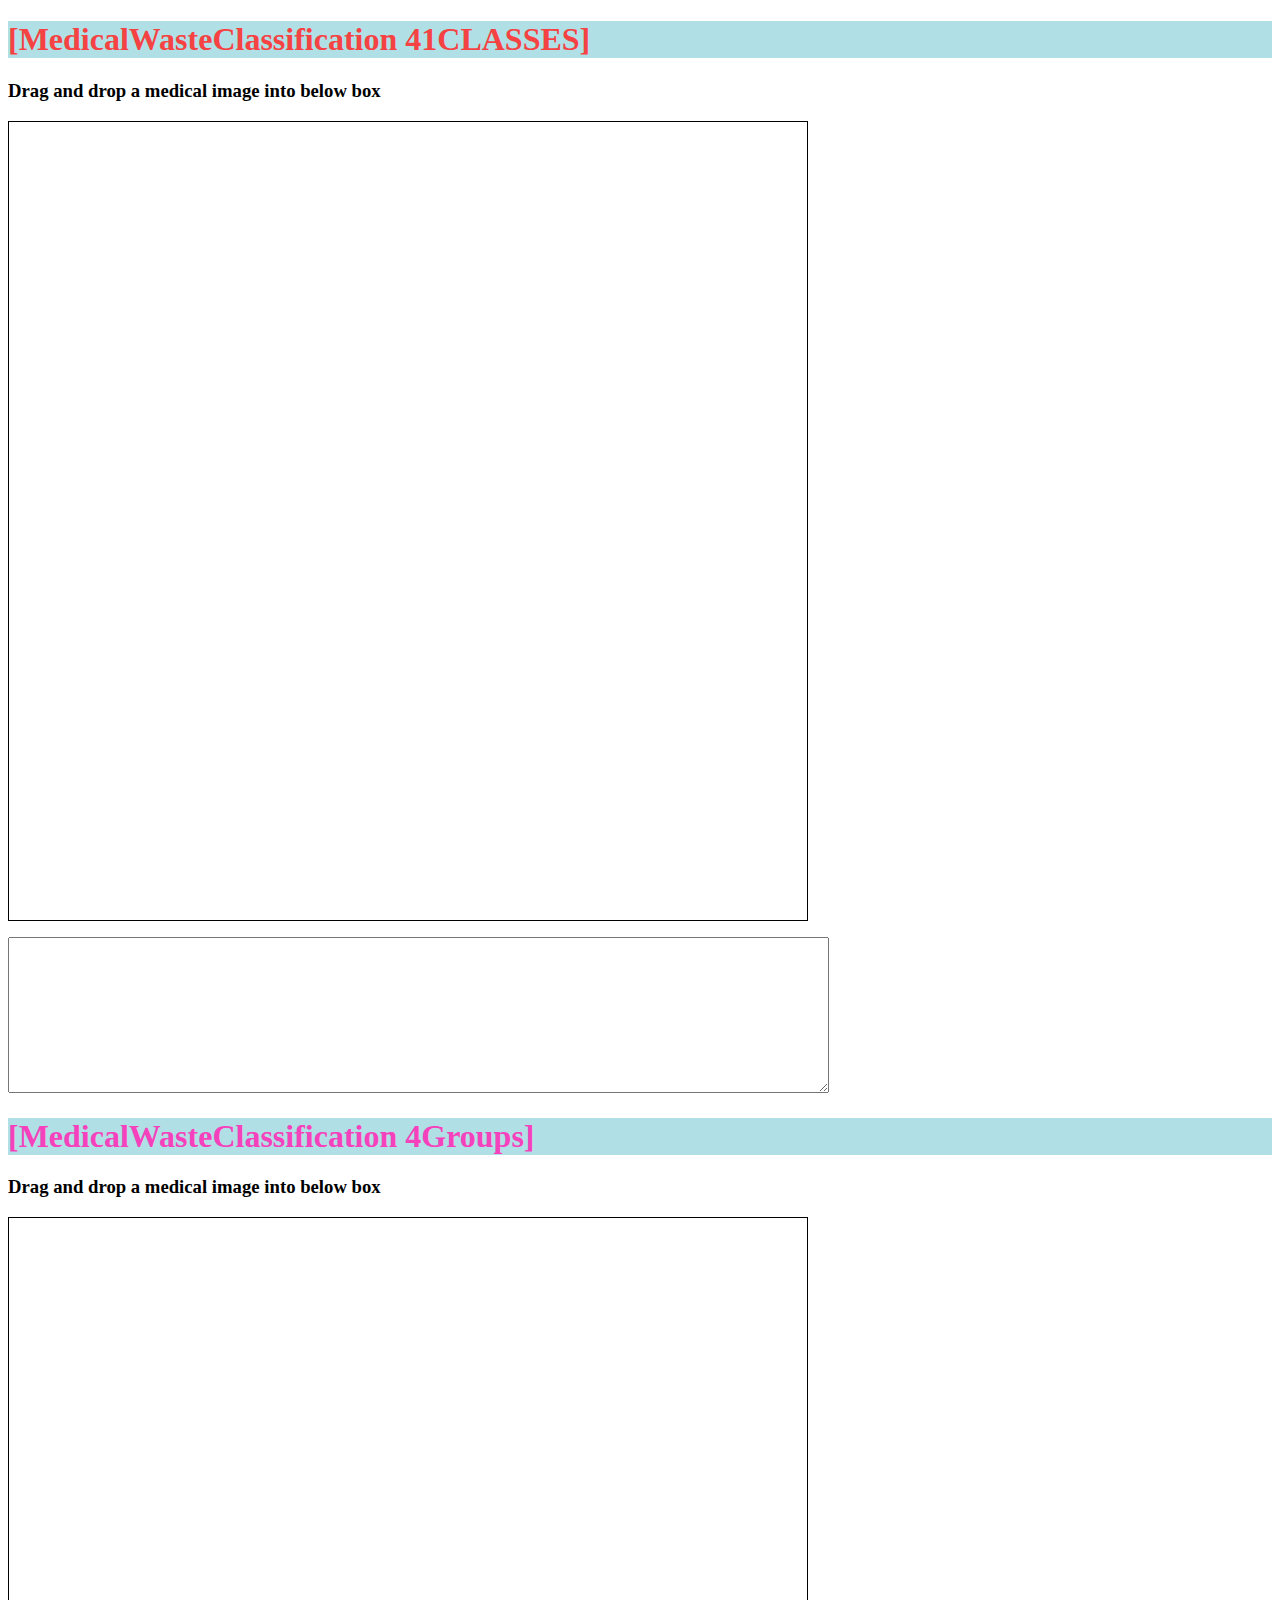
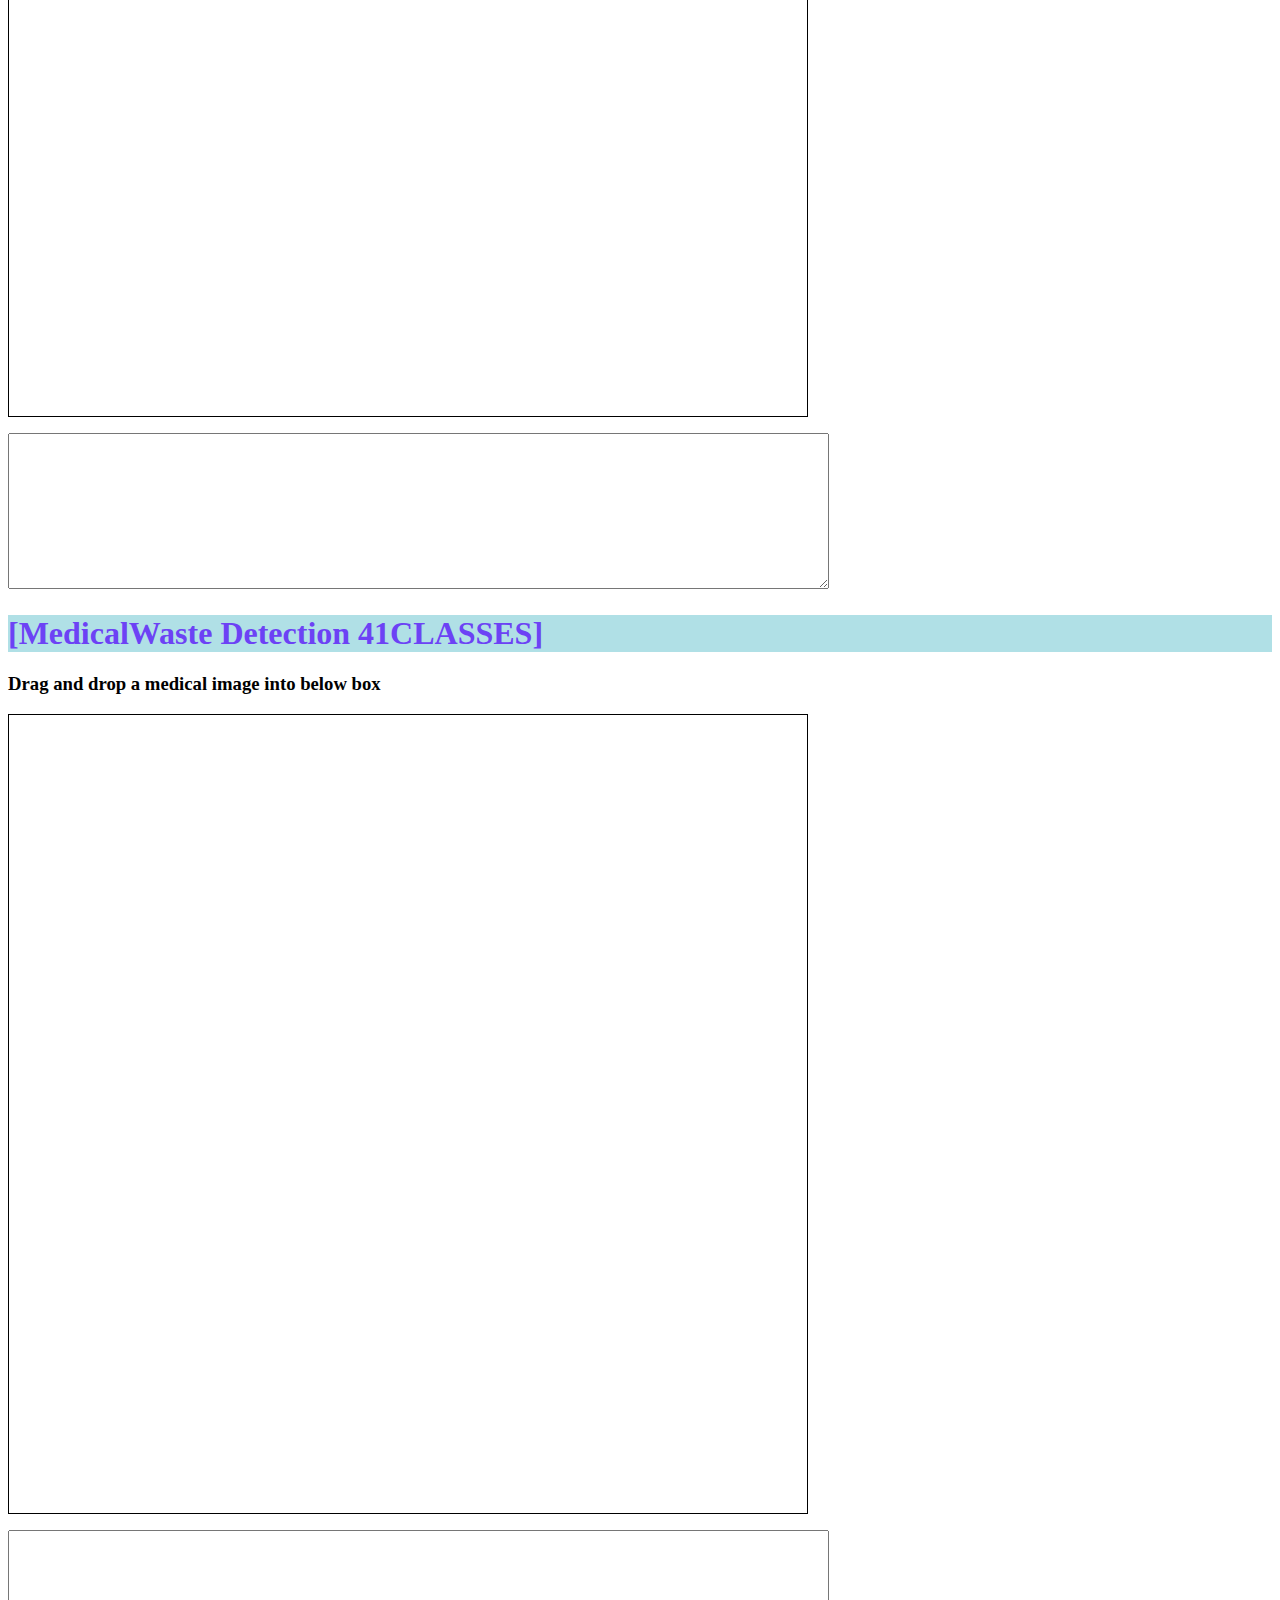
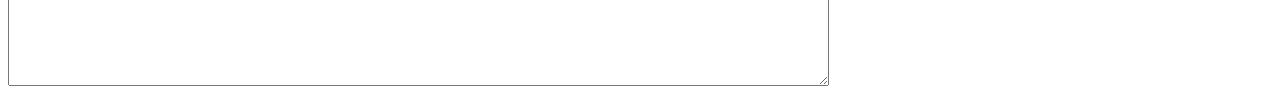
==== frontend/index.html @ 77067ed8 "add frontend" ====
<!DOCTYPE html>
<html>
<head>
	<link rel="stylesheet" href="main.css">
	<script src="http://ajax.googleapis.com/ajax/libs/jquery/1.9.1/jquery.min.js"></script>
	<title>MedicalWasteClassification</title>
</head>
<body>
  
  <h1 style="background-color:powderblue;color:#f54242;">[MedicalWasteClassification 41CLASSES]</h1>
  <h3> Drag and drop a medical image into below box</h3>  
  <div id="image_drop_area_class41"></div>
  <p id="file_name_class41"></p>
  <textarea id="result_class41" name="result_class41" rows="10" cols="100"></textarea>
  
  <h1 style="background-color:powderblue;color:#f542bc;">[MedicalWasteClassification 4Groups]</h1>
  <h3> Drag and drop a medical image into below box</h3>  
  <div id="image_drop_area_class4G"></div>
  <p id="file_name_class4G"></p>
  <textarea id="result_class4G" name="result_class4G" rows="10" cols="100"></textarea>
  
  <h1 style="background-color:powderblue;color:#6c42f5;">[MedicalWaste Detection 41CLASSES]</h1>
  <h3> Drag and drop a medical image into below box</h3>  
  <div id="image_drop_area_yolov4_41"></div>
  <p id="file_name_yolov4_41"></p>
  <textarea id="result_yolov4_41" name="result_yolov4_41" rows="10" cols="100"></textarea>
  <script src="predict_script.js"></script>

</body>

</html>
---- frontend/main.css ----
#image_drop_area_class41{
  width: 800px;
  height: 800px;
  border: 1px solid black;
  background-position: center;
  background-size: cover; 
  box-sizing: border-box;
}
#image_drop_area_class4G{
  width: 800px;
  height: 800px;
  border: 1px solid black;
  background-position: center;
  background-size: cover; 
  box-sizing: border-box;
}
#image_drop_area_yolov4_41{
  width: 800px;
  height: 800px;
  border: 1px solid black;
  background-position: center;
  background-size: cover; 
  box-sizing: border-box;
}
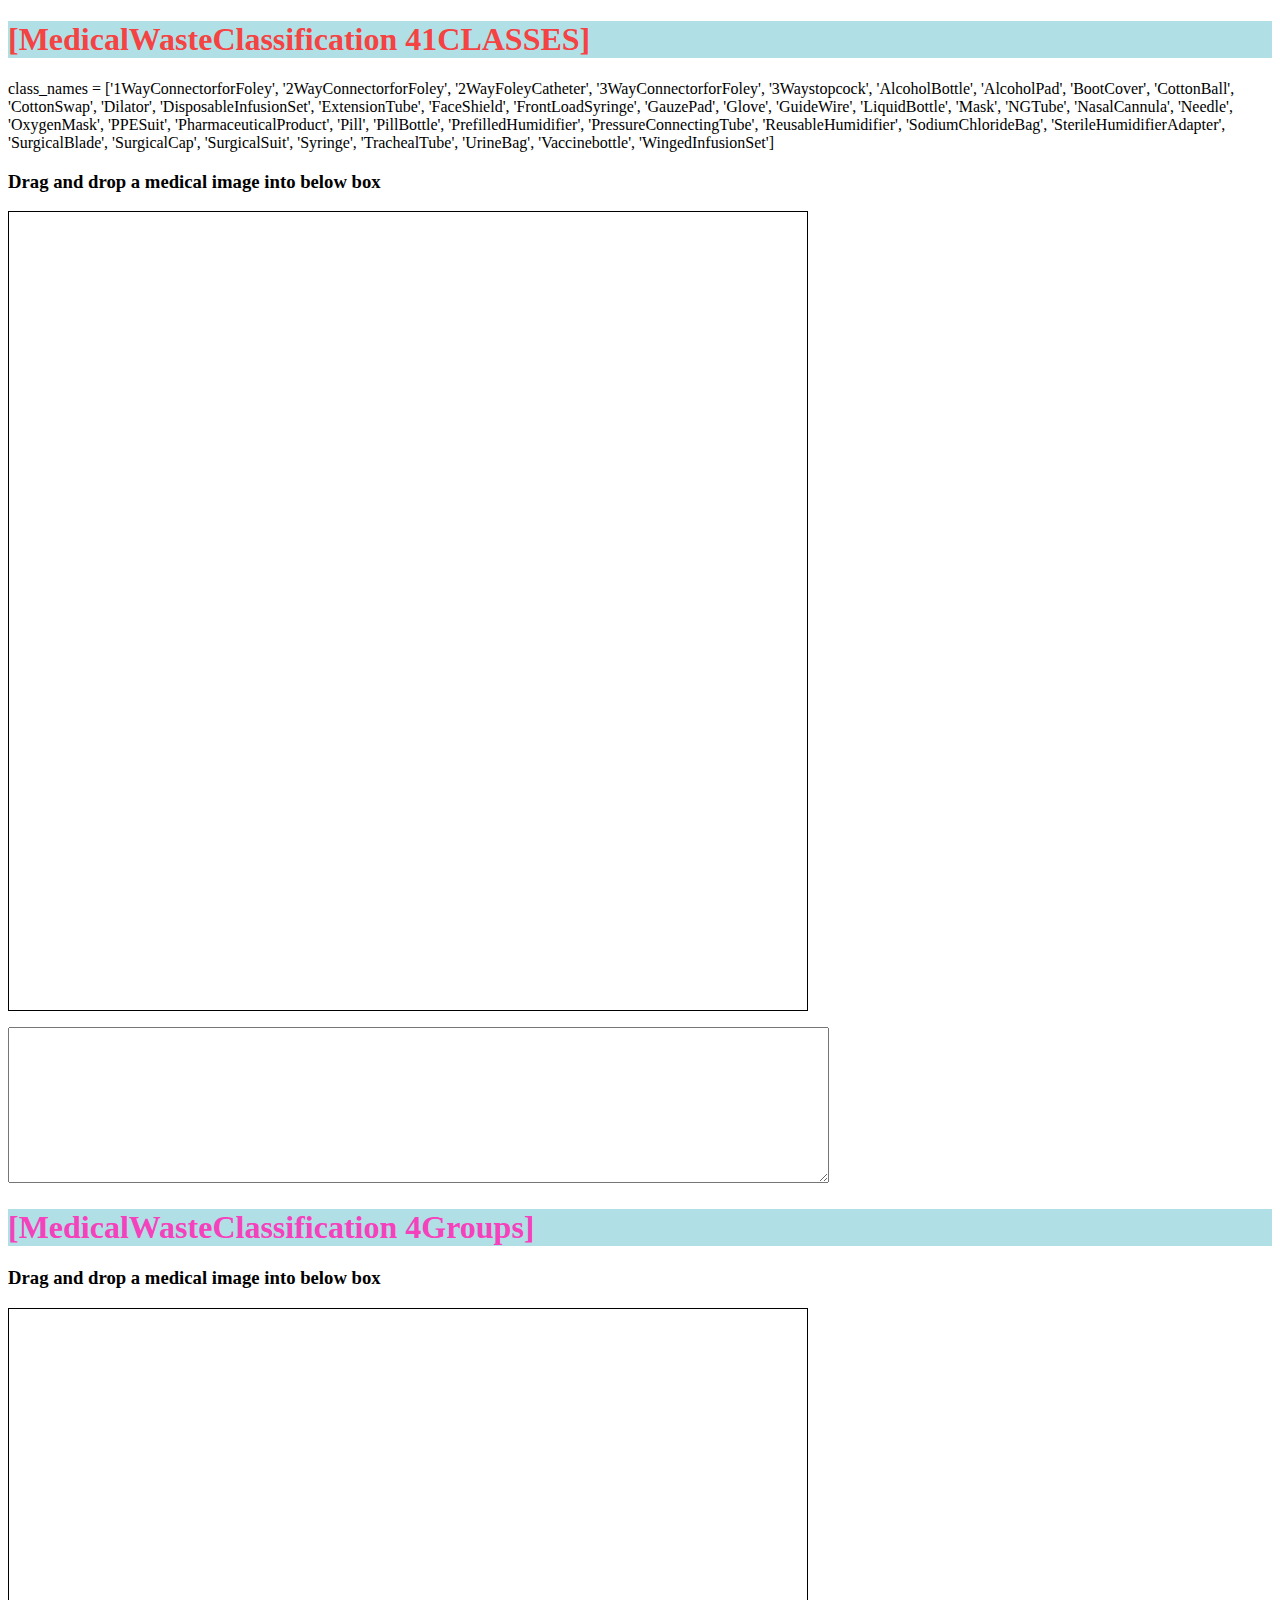
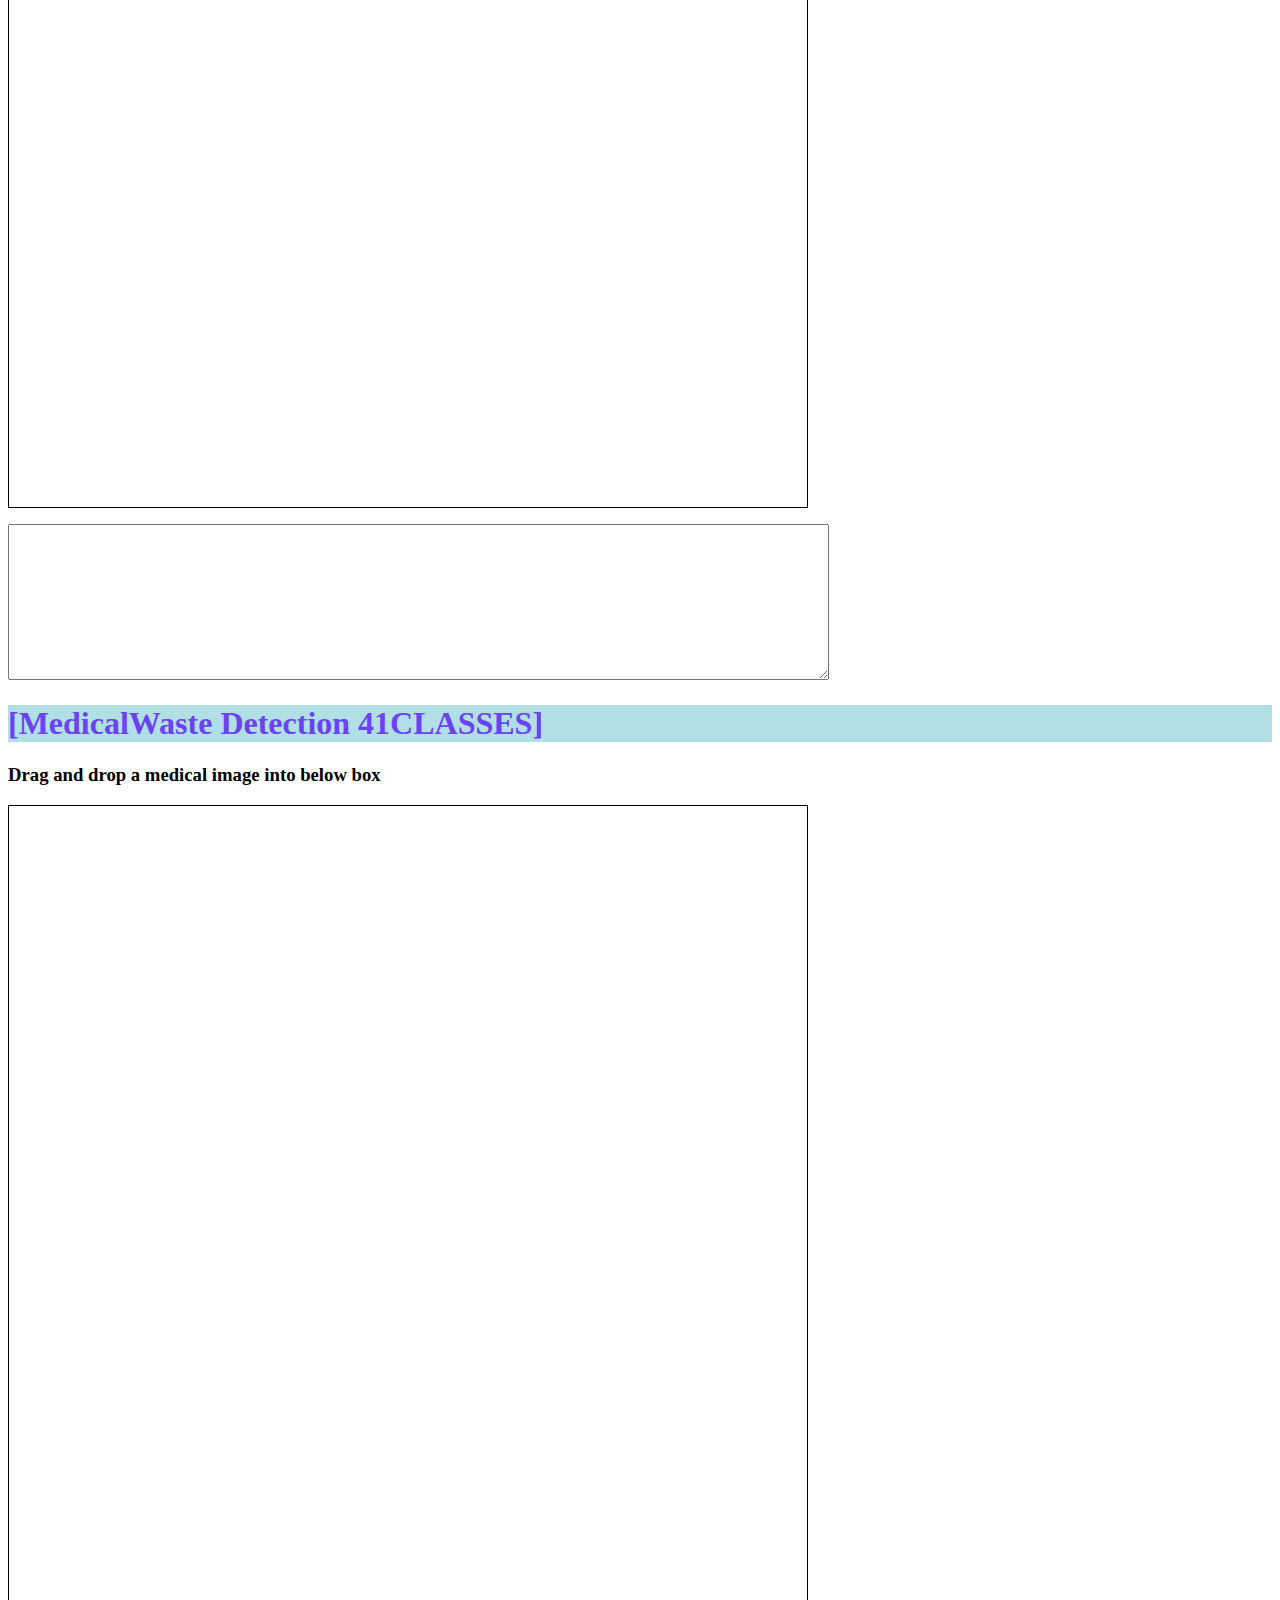
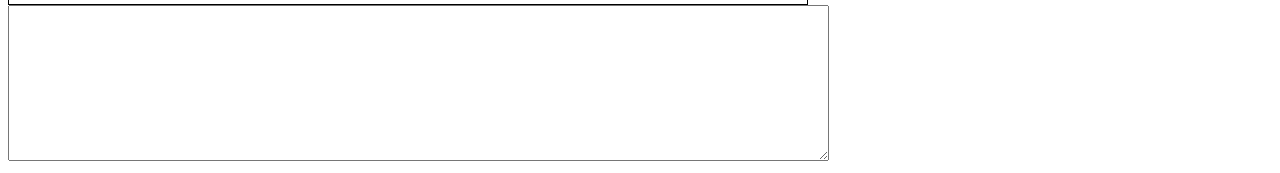
==== commit b4960b15: "add class_name" ====
--- a/frontend/index.html
+++ b/frontend/index.html
@@ -2,12 +2,14 @@
 <html>
 <head>
 	<link rel="stylesheet" href="main.css">
-	<script src="http://ajax.googleapis.com/ajax/libs/jquery/1.9.1/jquery.min.js"></script>
+	<script src="https://ajax.googleapis.com/ajax/libs/jquery/1.9.1/jquery.min.js"></script>
 	<title>MedicalWasteClassification</title>
 </head>
 <body>
   
   <h1 style="background-color:powderblue;color:#f54242;">[MedicalWasteClassification 41CLASSES]</h1>
+  <p>class_names = ['1WayConnectorforFoley', '2WayConnectorforFoley', '2WayFoleyCatheter', '3WayConnectorforFoley', '3Waystopcock', 'AlcoholBottle', 'AlcoholPad', 'BootCover', 'CottonBall', 'CottonSwap', 'Dilator', 'DisposableInfusionSet', 'ExtensionTube', 'FaceShield', 'FrontLoadSyringe', 'GauzePad', 'Glove', 'GuideWire', 'LiquidBottle', 'Mask', 'NGTube', 'NasalCannula', 'Needle', 'OxygenMask', 'PPESuit', 'PharmaceuticalProduct', 'Pill', 'PillBottle', 'PrefilledHumidifier', 'PressureConnectingTube', 'ReusableHumidifier', 'SodiumChlorideBag', 'SterileHumidifierAdapter', 'SurgicalBlade', 'SurgicalCap', 'SurgicalSuit', 'Syringe', 'TrachealTube', 'UrineBag', 'Vaccinebottle', 'WingedInfusionSet']
+  </p>
   <h3> Drag and drop a medical image into below box</h3>  
   <div id="image_drop_area_class41"></div>
   <p id="file_name_class41"></p>
@@ -22,7 +24,7 @@
   <h1 style="background-color:powderblue;color:#6c42f5;">[MedicalWaste Detection 41CLASSES]</h1>
   <h3> Drag and drop a medical image into below box</h3>  
   <div id="image_drop_area_yolov4_41"></div>
-  <p id="file_name_yolov4_41"></p>
+  <div id="file_name_yolov4_41"></div>
   <textarea id="result_yolov4_41" name="result_yolov4_41" rows="10" cols="100"></textarea>
   <script src="predict_script.js"></script>
 
